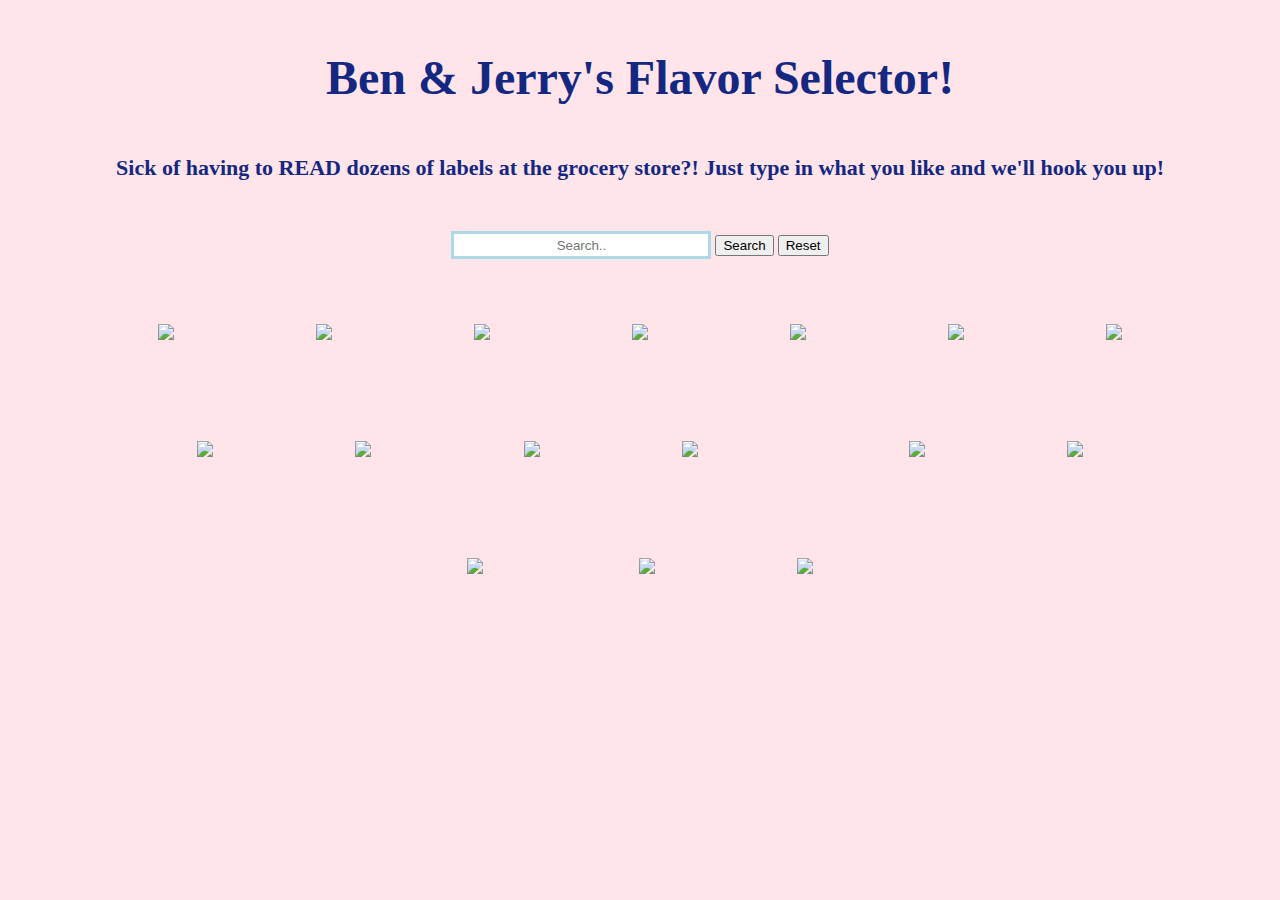
==== index.html @ a0600df3 "import from codepen" ====
<!DOCTYPE html>
<html>
<head>
	<title>Ben & Jerry's Flavor Selector</title>
	<link rel="stylesheet" href="style.css">
	<link href="https://fonts.googleapis.com/css?family=Baloo+Chettan" rel="stylesheet">
	<meta name="viewport" content="width=device-width, initial-scale=1">
</head>
<body>
<h1>Ben & Jerry's Flavor Selector!</h1>
<h2>Sick of having to READ dozens of labels at the grocery store?! Just type in what you like and we'll hook you up!</h2>
<!-- <div id="tags-container">
	<button class = "tags">Vanilla</button>
	<button class = "tags">Chocolate</button>
	<button class = "tags">Strawberry</button>
	<button class = "tags">Banana</button>
	<button class = "tags">Nuts</button>
	<button class = "tags">Peanut Butter</button>
	<button class = "tags">Cinnamon</button>
	<button class = "tags">Caramel</button>
	<button class = "tags">Cookie Dough</button>
	<button class = "tags">Coffee</button>
</div> -->
<div id="search_container"><input id="searchbar" type="text" placeholder="Search..">
<button id="search">Search</button>
<button id="clear">Reset</button>
</div>
	<div id="modal" class="modal">
		<div class="modalContent">
		<span id="closeBtn">&times;</span>
		<p id = "modalText">Hello, I am a modal</p>
		<p id = "modalDesc">Hello, I am a description</p>
		</div>
	</div>
<div id="thumbnails"></div>
<script src="script.js"></script>
</body>
</html>
---- style.css ----
body {
/*  width: 100%; */
  background-color: #FFE5E9;
}

h1 {
  font-size: 48px;
/*  padding-top: 20px;*/
}

h2 {
  font-size: 22px;
}

h1, h2 {
  margin: 50px;
  text-align: center;
    color: rgb(20,40,130);
    font-family: 'Baloo Chettan', cursive;
}

p {
    color: rgb(20,40,130);
    font-family: 'Baloo Chettan', cursive;
    font-size: 1.5em;
}

#search_container, #searchbar {
  text-align: center;
}

#search_container {
  width: 100%;
}

#searchbar {
  min-width: 250px;
  height: 20px;
  border: solid 3px lightblue
}

#generatedImg {
  max-height: 250px;
}

.name-hide {
  text-align: center;
  color: #FFE5E9;
  font-family: 'Baloo Chettan', cursive;
  font-size: 18px;
  opacity: 0%;
}

.name {
  text-align: center;
  color: rgb(20,40,130);
  font-family: 'Baloo Chettan', cursive;
  font-size: 18px;
}

#thumbnails {
  margin-top: 45px;
  margin-left: 5%;
  margin-right: 5%;
  display: flex;
  justify-content: center;
  flex-wrap: wrap;
}

#thumbnails > div > img {
  padding: 70px;
  padding-top: 20px;
  padding-bottom: 20px;
  max-height: 250px;
  transition: all 0.2s;
  margin-right: 1px;
  margin-left: 1px;
}

#thumbnails > div > img:hover {
  transform: scale(1.1);
}

@media (max-width: 850px) {
  h1 {
    font-size: 28px;
  }
  h2 {
    display: none;
  }
  #thumbnails > div > img {
    max-height: 150px;
    margin: 1px;

  }
  #thumbnails {
    margin-top: 30px;
  }
  #searchbar {
    text-align: center;
  }
  button {
    height: 40px;
    width: 140px;
  }
}


/*

#tags-container {
  display: flex;
  justify-content: center;
  flex-wrap: nowrap;
  overflow-x: auto;
  
  .tags {
    flex: 0 0 auto;
  }
}

.tags {
  display: inline-block;
  min-height: 100px;
  min-width: 100px;
  margin-left: 15px;
  margin-right: 15px;
}

*/

.modal {
  display: none;
  position: fixed;
  z-index: 1;
  left: 0;
  top: 0;
  height: 100%;
  width: 100%;
  overflow: auto;
  background-color: rgba(0, 0, 0, 0.4);
}

.modalContent {
  position: fixed;
  top: 50%;
  left: 50%;
  transform: translate(-50%, -50%);
  background-color: #f4f4f4;
/*  left: -25%;
  right: -25%;*/
  margin: 0 auto;
  padding: 25px 50px 50px 50px;
  width: auto;
  min-width: 40%;
  height: auto;
  box-shadow: 0 5px 8px 0 rgba(0, 0, 0, 0.2), 0 7px 20px 0 rgba(0, 0, 0, 0.2);
  text-align: center;
}

#closeBtn {
  float: right;
  font-size: 2em;
}

#closeBtn:hover {
  cursor: pointer;
}
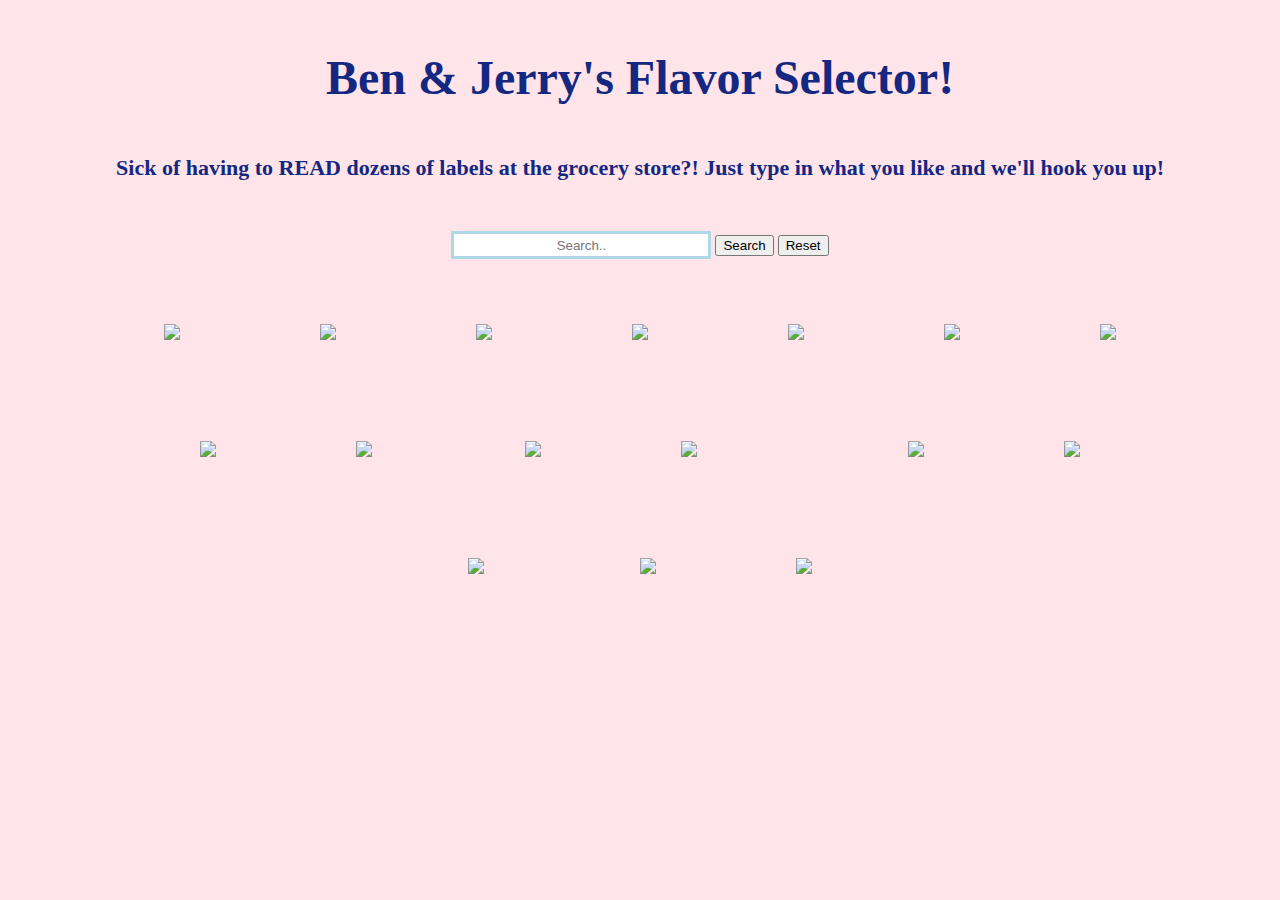
==== commit 89d46331: "cleaned up code and redefined variables. also improved modal functionality." ====
--- a/index.html
+++ b/index.html
@@ -19,20 +19,20 @@
 	<button class = "tags">Cinnamon</button>
 	<button class = "tags">Caramel</button>
 	<button class = "tags">Cookie Dough</button>
-	<button class = "tags">Coffee</button>
 </div> -->
 <div id="search_container"><input id="searchbar" type="text" placeholder="Search..">
-<button id="search">Search</button>
-<button id="clear">Reset</button>
+<button id="searchBtn">Search</button>
+<button id="resetBtn">Reset</button>
 </div>
 	<div id="modal" class="modal">
 		<div class="modalContent">
-		<span id="closeBtn">&times;</span>
+		<span id="modalCloseBtn">&times;</span>
 		<p id = "modalText">Hello, I am a modal</p>
+		<img id = "modalImg">
 		<p id = "modalDesc">Hello, I am a description</p>
 		</div>
 	</div>
-<div id="thumbnails"></div>
+<div id="thumbnail-container"></div>
 <script src="script.js"></script>
 </body>
 </html>--- a/style.css
+++ b/style.css
@@ -22,7 +22,7 @@
 p {
     color: rgb(20,40,130);
     font-family: 'Baloo Chettan', cursive;
-    font-size: 1.5em;
+    font-size: 1.4em;
 }
 
 #search_container, #searchbar {
@@ -39,7 +39,7 @@
   border: solid 3px lightblue
 }
 
-#generatedImg {
+#modalImg {
   max-height: 250px;
 }
 
@@ -58,7 +58,7 @@
   font-size: 18px;
 }
 
-#thumbnails {
+#thumbnail-container {
   margin-top: 45px;
   margin-left: 5%;
   margin-right: 5%;
@@ -67,21 +67,20 @@
   flex-wrap: wrap;
 }
 
-#thumbnails > div > img {
-  padding: 70px;
+#thumbnail-container > div > img {
+/*   padding: 70px;
   padding-top: 20px;
-  padding-bottom: 20px;
+  padding-bottom: 20px; */
   max-height: 250px;
   transition: all 0.2s;
-  margin-right: 1px;
-  margin-left: 1px;
+  margin: 20px 70px;
 }
 
-#thumbnails > div > img:hover {
+#thumbnail-container > div > img:hover {
   transform: scale(1.1);
 }
 
-@media (max-width: 850px) {
+/* @media (max-width: 850px) {
   h1 {
     font-size: 28px;
   }
@@ -104,7 +103,7 @@
     width: 140px;
   }
 }
-
+ */
 
 /*
 
@@ -145,24 +144,26 @@
   position: fixed;
   top: 50%;
   left: 50%;
+
   transform: translate(-50%, -50%);
   background-color: #f4f4f4;
 /*  left: -25%;
   right: -25%;*/
-  margin: 0 auto;
+/*   margin: 0 auto; */
   padding: 25px 50px 50px 50px;
   width: auto;
   min-width: 40%;
   height: auto;
+/*   max-height: 100%; */
   box-shadow: 0 5px 8px 0 rgba(0, 0, 0, 0.2), 0 7px 20px 0 rgba(0, 0, 0, 0.2);
   text-align: center;
 }
 
-#closeBtn {
+#modalCloseBtn {
   float: right;
   font-size: 2em;
 }
 
-#closeBtn:hover {
+#modalCloseBtn:hover {
   cursor: pointer;
 }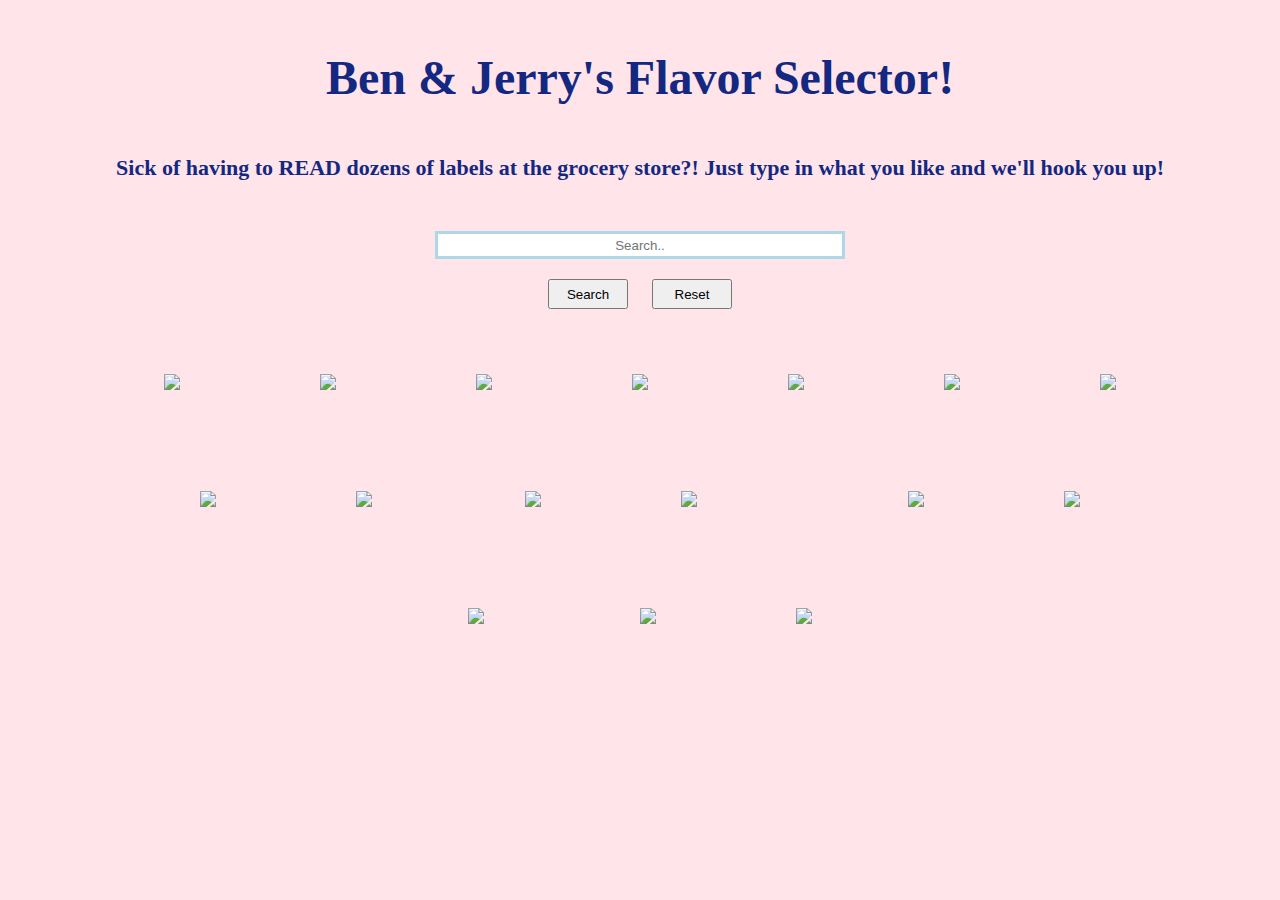
==== commit a26d940d: "update mobile layout" ====
--- a/index.html
+++ b/index.html
@@ -4,6 +4,7 @@
 	<title>Ben & Jerry's Flavor Selector</title>
 	<link rel="stylesheet" href="style.css">
 	<link href="https://fonts.googleapis.com/css?family=Baloo+Chettan" rel="stylesheet">
+	<link href="https://fonts.googleapis.com/css?family=Roboto" rel="stylesheet">
 	<meta name="viewport" content="width=device-width, initial-scale=1">
 </head>
 <body>
@@ -21,6 +22,7 @@
 	<button class = "tags">Cookie Dough</button>
 </div> -->
 <div id="search_container"><input id="searchbar" type="text" placeholder="Search..">
+	<br>
 <button id="searchBtn">Search</button>
 <button id="resetBtn">Reset</button>
 </div>
--- a/style.css
+++ b/style.css
@@ -36,11 +36,22 @@
 #searchbar {
   min-width: 250px;
   height: 20px;
+  width: 400px;
   border: solid 3px lightblue
 }
+
+#searchBtn, #resetBtn {
+    margin-top: 20px;
+    min-height: 30px;
+    width: 80px;
+    margin-right: 10px;
+    margin-left: 10px;
+  }
+  
 
 #modalImg {
   max-height: 250px;
+  margin: auto;
 }
 
 .name-hide {
@@ -80,30 +91,6 @@
   transform: scale(1.1);
 }
 
-/* @media (max-width: 850px) {
-  h1 {
-    font-size: 28px;
-  }
-  h2 {
-    display: none;
-  }
-  #thumbnails > div > img {
-    max-height: 150px;
-    margin: 1px;
-
-  }
-  #thumbnails {
-    margin-top: 30px;
-  }
-  #searchbar {
-    text-align: center;
-  }
-  button {
-    height: 40px;
-    width: 140px;
-  }
-}
- */
 
 /*
 
@@ -144,19 +131,25 @@
   position: fixed;
   top: 50%;
   left: 50%;
-
   transform: translate(-50%, -50%);
   background-color: #f4f4f4;
-/*  left: -25%;
-  right: -25%;*/
-/*   margin: 0 auto; */
   padding: 25px 50px 50px 50px;
   width: auto;
   min-width: 40%;
   height: auto;
-/*   max-height: 100%; */
+  max-height: 100%;
   box-shadow: 0 5px 8px 0 rgba(0, 0, 0, 0.2), 0 7px 20px 0 rgba(0, 0, 0, 0.2);
   text-align: center;
+  box-sizing: border-box;
+  overflow-y: auto;
+}
+
+#modalText {
+  font-size: 24px;
+}
+
+#modalDesc {
+  font-size: 18px;
 }
 
 #modalCloseBtn {
@@ -166,4 +159,56 @@
 
 #modalCloseBtn:hover {
   cursor: pointer;
-}+}
+
+@media (max-width: 850px) {
+  h1 {
+    font-size: 2em;
+    margin: 15px;
+  }
+  h2 {
+    font-size: 1em;
+    margin: 20px;
+  }
+  #search-container {
+    width: 100%;
+    box-sizing: border-box;
+  }
+  #searchbar {
+    width: 100%;
+    box-sizing: border-box;
+    height: 40px;
+  }
+  #searchBtn, #resetBtn {
+    margin-top: 20px;
+    min-height: 30px;
+  }
+  #searchBtn {
+    width: 40%;
+  }
+  #resetBtn {
+    width: 40%;
+  }
+  #thumbnail-container {
+    margin-top: 10px;
+    width: 100%;
+    box-sizing: border-box;
+    margin-right: 0;
+    margin-left: 0;
+  }
+  #thumbnail-container div {
+    margin: 10px;
+    padding: 0px;
+/*    border: solid 1px black;*/
+    max-width: 50%;
+    box-sizing: border-box;
+  }
+  #thumbnail-container div img {
+    max-height: 150px;
+  }
+  #modalDesc {
+    display: flex;
+    flex-wrap: wrap;
+  }
+}
+
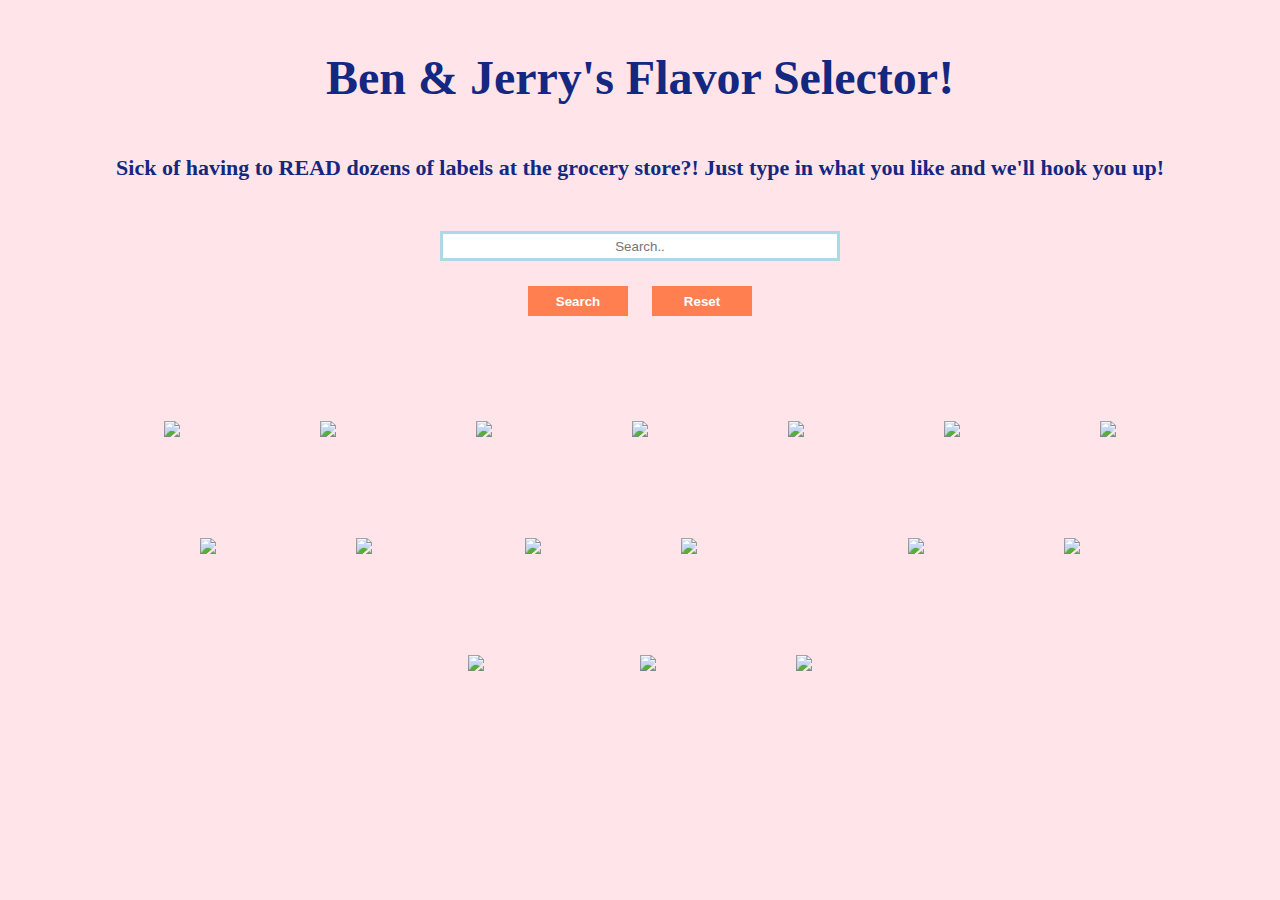
==== commit 8ab761ff: "rebuilt project" ====
--- a/index.html
+++ b/index.html
@@ -10,21 +10,17 @@
 <body>
 <h1>Ben & Jerry's Flavor Selector!</h1>
 <h2>Sick of having to READ dozens of labels at the grocery store?! Just type in what you like and we'll hook you up!</h2>
-<!-- <div id="tags-container">
-	<button class = "tags">Vanilla</button>
-	<button class = "tags">Chocolate</button>
-	<button class = "tags">Strawberry</button>
-	<button class = "tags">Banana</button>
-	<button class = "tags">Nuts</button>
-	<button class = "tags">Peanut Butter</button>
-	<button class = "tags">Cinnamon</button>
-	<button class = "tags">Caramel</button>
-	<button class = "tags">Cookie Dough</button>
-</div> -->
+
 <div id="search_container"><input id="searchbar" type="text" placeholder="Search..">
 	<br>
 <button id="searchBtn">Search</button>
 <button id="resetBtn">Reset</button>
+</div>
+
+
+<div id="tags-container">
+
+
 </div>
 	<div id="modal" class="modal">
 		<div class="modalContent">
@@ -35,6 +31,6 @@
 		</div>
 	</div>
 <div id="thumbnail-container"></div>
-<script src="script.js"></script>
+<script src="script3.js"></script>
 </body>
 </html>--- a/style.css
+++ b/style.css
@@ -1,3 +1,7 @@
+* {
+  box-sizing: border-box;
+}
+
 body {
 /*  width: 100%; */
   background-color: #FFE5E9;
@@ -19,12 +23,6 @@
     font-family: 'Baloo Chettan', cursive;
 }
 
-p {
-    color: rgb(20,40,130);
-    font-family: 'Baloo Chettan', cursive;
-    font-size: 1.4em;
-}
-
 #search_container, #searchbar {
   text-align: center;
 }
@@ -35,39 +33,43 @@
 
 #searchbar {
   min-width: 250px;
-  height: 20px;
+  height: 30px;
   width: 400px;
-  border: solid 3px lightblue
-}
+  border: solid 3px lightblue;
+}
+
+#searchbar:focus {
+  outline: none;
+  border: solid 3px rgb(143, 186, 230);
+  box-shadow: 0 3px 5px 0 rgba(0, 0, 0, 0.1), 0 3px 5px 0 rgba(0, 0, 0, 0.1);
+  background: white;
+}
+
 
 #searchBtn, #resetBtn {
-    margin-top: 20px;
+    margin-top: 25px;
     min-height: 30px;
-    width: 80px;
+    width: 100px;
     margin-right: 10px;
     margin-left: 10px;
+    cursor: pointer;
+    border: none;
+    background: coral;
+    color: white;
+    font-family: arial;
+    font-weight: bold;
+    transition: 0.1s;
   }
   
-
-#modalImg {
-  max-height: 250px;
-  margin: auto;
-}
-
-.name-hide {
-  text-align: center;
-  color: #FFE5E9;
-  font-family: 'Baloo Chettan', cursive;
-  font-size: 18px;
-  opacity: 0%;
-}
-
-.name {
-  text-align: center;
-  color: rgb(20,40,130);
-  font-family: 'Baloo Chettan', cursive;
-  font-size: 18px;
-}
+  #searchBtn:hover, #resetBtn:hover {
+    background: rgb(20,40,130);
+    transition: 0.15s;
+  }
+
+  #searchBtn:focus, #resetBtn:focus {
+    box-shadow: 0 3px 5px 0 rgba(0, 0, 0, 0.2), 0 3px 5px 0 rgba(0, 0, 0, 0.2);
+    outline: none;
+  }
 
 #thumbnail-container {
   margin-top: 45px;
@@ -78,19 +80,30 @@
   flex-wrap: wrap;
 }
 
-#thumbnail-container > div > img {
-/*   padding: 70px;
-  padding-top: 20px;
-  padding-bottom: 20px; */
+.flavorImgDisplay > img {
   max-height: 250px;
-  transition: all 0.2s;
   margin: 20px 70px;
 }
 
-#thumbnail-container > div > img:hover {
+.flavorImgHide {
+  display: none;
+}
+
+.flavorImgDisplay:hover > img {
   transform: scale(1.1);
-}
-
+  transition: 0.2s;
+}
+
+.hoverTitle {
+  text-align: center;
+  font-family: 'Baloo Chettan', cursive;
+  font-size: 18px;
+  color: rgba(0,0,0,0);
+}
+
+.flavorImgDisplay:hover > .hoverTitle {
+  color: rgba(20,40,130,1);
+}
 
 /*
 
@@ -114,6 +127,7 @@
 }
 
 */
+
 
 .modal {
   display: none;
@@ -144,12 +158,22 @@
   overflow-y: auto;
 }
 
+#modalImg {
+  max-height: 250px;
+  margin: auto;
+}
+
 #modalText {
-  font-size: 24px;
+  font-size: 28px;
 }
 
 #modalDesc {
-  font-size: 18px;
+  font-size: 20px;
+}
+
+#modalDesc, #modalText {
+  font-family: 'Baloo Chettan', cursive;
+  color: rgb(20,40,130);
 }
 
 #modalCloseBtn {
@@ -160,6 +184,76 @@
 #modalCloseBtn:hover {
   cursor: pointer;
 }
+
+#tags-container {
+  display: flex;
+  justify-content: center;
+  flex-wrap: wrap;
+  width: 60%;
+  margin: auto;
+  margin-top: 40px;
+}
+
+/*.tagContainerDisplay {
+  display: flex;
+  justify-content: center;
+  margin-top: 40px;
+  flex-wrap: wrap;
+}
+.tagContainerHide {
+  display: none;
+}
+
+
+
+*/
+.tagButtonDisplay {
+    border-radius: 29px;
+    height: 58px;
+    line-height: 56px;
+    margin-top: 0px;
+    border: 1px solid #DFE1E5;
+    background-color: white;
+    border-radius: 24px;
+    box-sizing: border-box;
+    color: rgb(20,40,130);
+    font-size: 14px;
+    font-weight: 400;
+    height: 48px;
+    line-height: 46px;
+    padding: 0 20px;
+    position: relative;
+    white-space: nowrap;
+}
+/*
+.tagButtonDisplay:hover {
+  background: rgb(20,40,130);
+  color: white;
+}*/
+
+.tagButtonClicked {
+      border-radius: 29px;
+    height: 58px;
+    line-height: 56px;
+    margin-top: 0px;
+    border: 1px solid #DFE1E5;
+    background-color: rgb(20,40,130);
+    border-radius: 24px;
+    box-sizing: border-box;
+    color: white;
+    font-size: 14px;
+    font-weight: 400;
+    height: 48px;
+    line-height: 46px;
+    padding: 0 20px;
+    position: relative;
+    white-space: nowrap;
+}
+
+.tagButtonHide {
+  display: none;
+}
+
 
 @media (max-width: 850px) {
   h1 {
@@ -167,8 +261,7 @@
     margin: 15px;
   }
   h2 {
-    font-size: 1em;
-    margin: 20px;
+    display: none;
   }
   #search-container {
     width: 100%;
@@ -178,19 +271,27 @@
     width: 100%;
     box-sizing: border-box;
     height: 40px;
+  }
+  #searchBtn {
+    width: 33%;
+  }
+  #resetBtn {
+    width: 33%;
   }
   #searchBtn, #resetBtn {
     margin-top: 20px;
     min-height: 30px;
   }
-  #searchBtn {
-    width: 40%;
-  }
-  #resetBtn {
-    width: 40%;
+  #tags-container {
+    width: 100%;
+    margin-top: 20px;
+  }
+  .flavorImgDisplay > img {
+    max-height: 160px;
   }
   #thumbnail-container {
-    margin-top: 10px;
+    margin-top: 20px;
+    margin-bottom: 30px;
     width: 100%;
     box-sizing: border-box;
     margin-right: 0;
@@ -203,12 +304,24 @@
     max-width: 50%;
     box-sizing: border-box;
   }
+/*  .flavorImgDisplay {
+        margin: 6%;
+    margin-top: 25px;
+    margin-bottom: 25px;
+    max-width: 50%;
+  }*/
   #thumbnail-container div img {
-    max-height: 150px;
-  }
+    max-height: 160px;
+    margin: 15px;
+  }
+  .hoverTitle {
+    display: none;
+  }
+
   #modalDesc {
     display: flex;
     flex-wrap: wrap;
   }
-}
-
+
+}
+
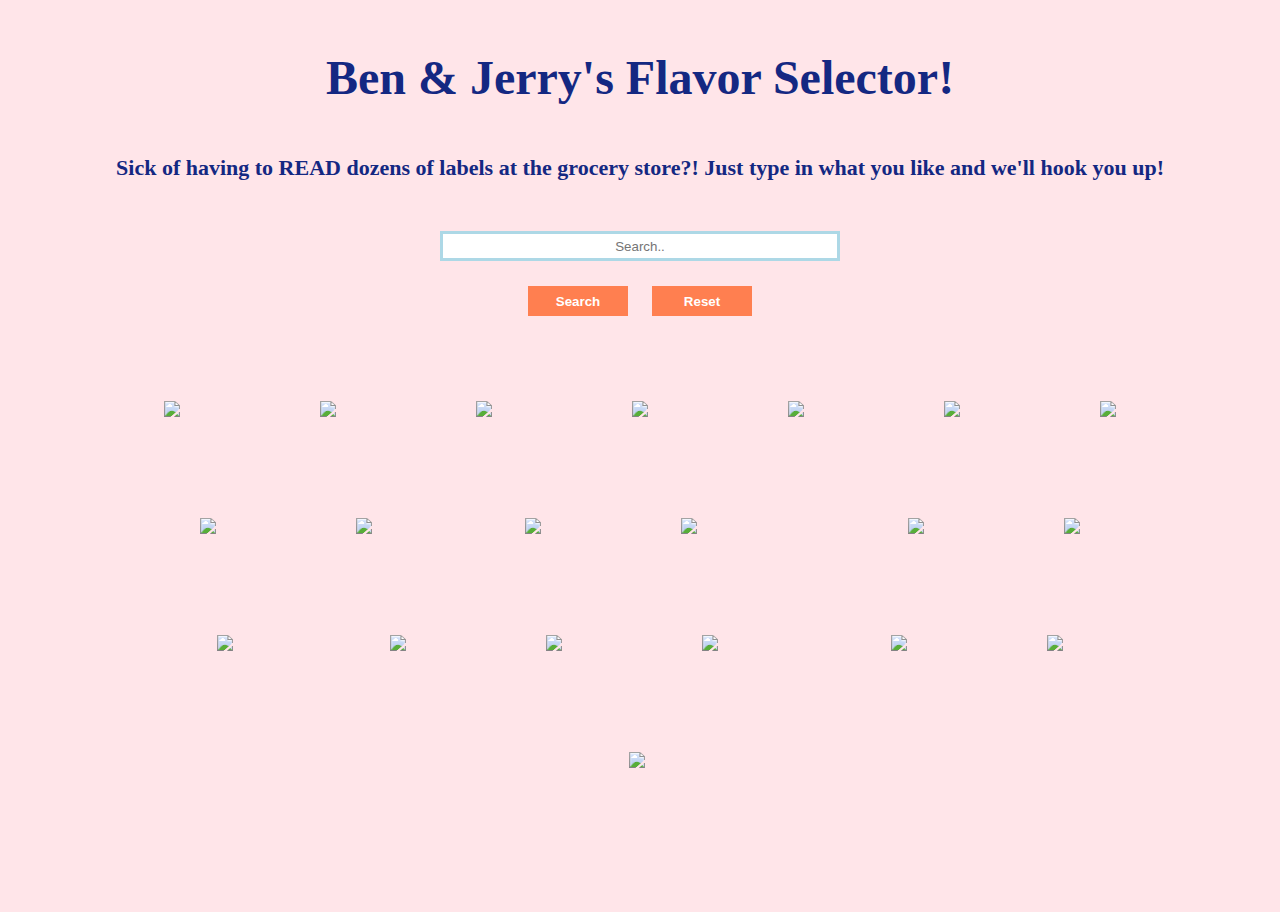
==== commit 3da03828: "debugged and commented code" ====
--- a/index.html
+++ b/index.html
@@ -31,6 +31,6 @@
 		</div>
 	</div>
 <div id="thumbnail-container"></div>
-<script src="script3.js"></script>
+<script src="script4.js"></script>
 </body>
 </html>--- a/style.css
+++ b/style.css
@@ -3,13 +3,12 @@
 }
 
 body {
-/*  width: 100%; */
   background-color: #FFE5E9;
 }
+
 
 h1 {
   font-size: 48px;
-/*  padding-top: 20px;*/
 }
 
 h2 {
@@ -72,26 +71,25 @@
   }
 
 #thumbnail-container {
-  margin-top: 45px;
-  margin-left: 5%;
-  margin-right: 5%;
+  margin: 5%;
+  margin-top: 2%;
   display: flex;
   justify-content: center;
   flex-wrap: wrap;
 }
 
-.flavorImgDisplay > img {
+.flavorImgNode:hover > img {
+  transform: scale(1.1);
+  transition: 0.2s;
+}
+
+.flavorImgNode > img {
   max-height: 250px;
   margin: 20px 70px;
 }
 
-.flavorImgHide {
+.flavorImgNodeHide  {
   display: none;
-}
-
-.flavorImgDisplay:hover > img {
-  transform: scale(1.1);
-  transition: 0.2s;
 }
 
 .hoverTitle {
@@ -101,33 +99,9 @@
   color: rgba(0,0,0,0);
 }
 
-.flavorImgDisplay:hover > .hoverTitle {
+.flavorImgNode:hover > .hoverTitle {
   color: rgba(20,40,130,1);
 }
-
-/*
-
-#tags-container {
-  display: flex;
-  justify-content: center;
-  flex-wrap: nowrap;
-  overflow-x: auto;
-  
-  .tags {
-    flex: 0 0 auto;
-  }
-}
-
-.tags {
-  display: inline-block;
-  min-height: 100px;
-  min-width: 100px;
-  margin-left: 15px;
-  margin-right: 15px;
-}
-
-*/
-
 
 .modal {
   display: none;
@@ -194,20 +168,9 @@
   margin-top: 40px;
 }
 
-/*.tagContainerDisplay {
-  display: flex;
-  justify-content: center;
-  margin-top: 40px;
-  flex-wrap: wrap;
-}
-.tagContainerHide {
-  display: none;
-}
-
-
-
-*/
-.tagButtonDisplay {
+
+
+.tagButton {
     border-radius: 29px;
     height: 58px;
     line-height: 56px;
@@ -225,11 +188,6 @@
     position: relative;
     white-space: nowrap;
 }
-/*
-.tagButtonDisplay:hover {
-  background: rgb(20,40,130);
-  color: white;
-}*/
 
 .tagButtonClicked {
       border-radius: 29px;
@@ -286,7 +244,7 @@
     width: 100%;
     margin-top: 20px;
   }
-  .flavorImgDisplay > img {
+  .flavorImgNode > img {
     max-height: 160px;
   }
   #thumbnail-container {
@@ -300,16 +258,9 @@
   #thumbnail-container div {
     margin: 10px;
     padding: 0px;
-/*    border: solid 1px black;*/
     max-width: 50%;
     box-sizing: border-box;
   }
-/*  .flavorImgDisplay {
-        margin: 6%;
-    margin-top: 25px;
-    margin-bottom: 25px;
-    max-width: 50%;
-  }*/
   #thumbnail-container div img {
     max-height: 160px;
     margin: 15px;
@@ -322,6 +273,5 @@
     display: flex;
     flex-wrap: wrap;
   }
-
-}
-
+}
+
